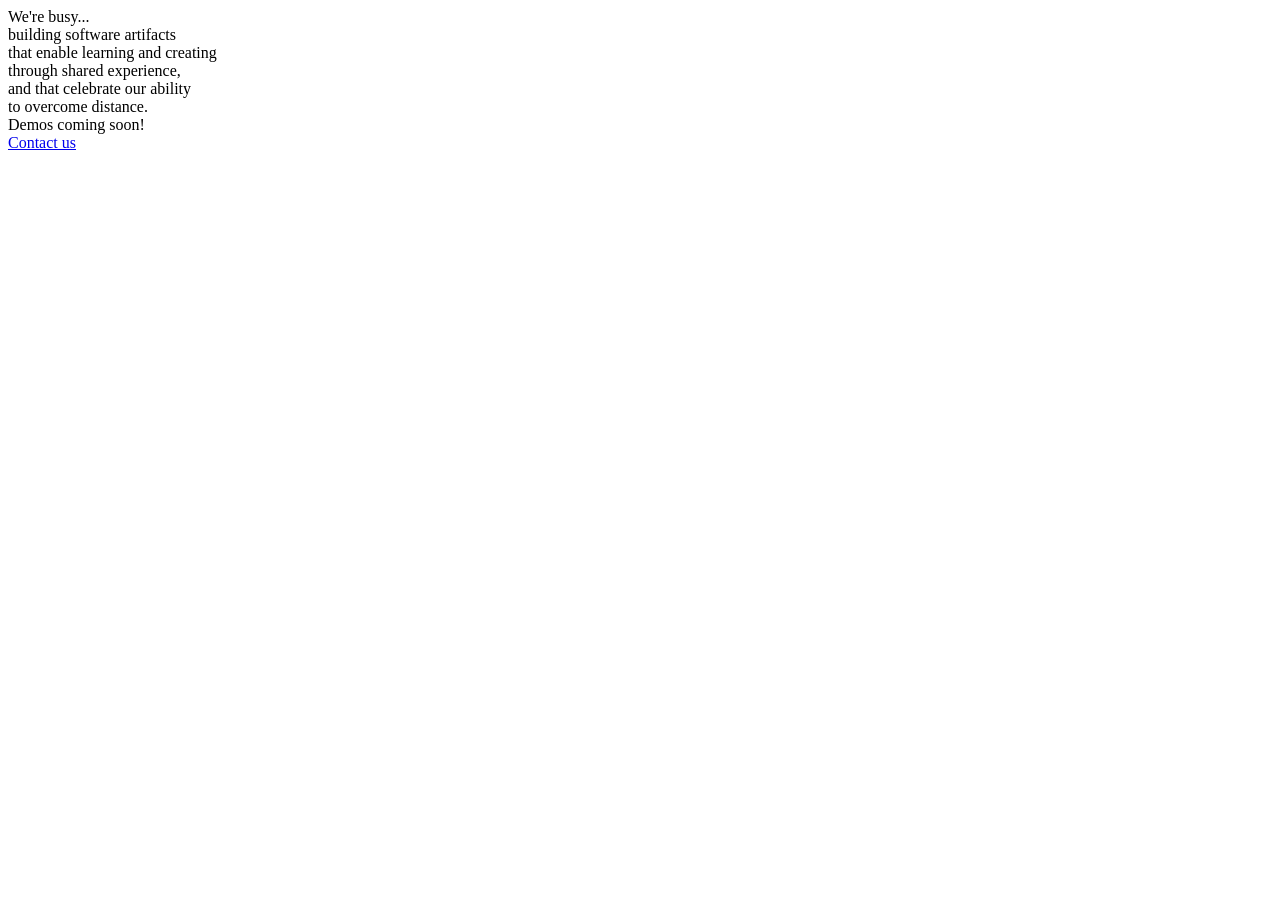
==== static/index.html @ eced4646 "Initial commit." ====
<!doctype html>
<html lang="en">
  <head>
    <title>ech.net</title>
    <meta charset="utf-8" />
    <meta name="viewport" content="width=device-width, initial-scale=1, shrink-to-fit=no">
    <meta name="description" content="">
    <meta name="author" content="">
    <meta name="theme-color" content="#ffffff">
    <meta name="viewport" content="width=device-width,initial-scale=1">
    <meta name="mobile-web-app-capable" content="yes">
    <link rel="icon" href="img/favicon.ico">
    <link rel="apple-touch-icon" sizes="180x180" href="/img/apple-touch-icon.png">
    <link rel="icon" type="image/png" sizes="32x32" href="/img/favicon-32x32.png">
    <link rel="icon" type="image/png" sizes="16x16" href="/img/favicon-16x16.png">
    <link rel="manifest" href="img/site.webmanifest">
    <link rel="shortcut icon" href="img/favicon.ico">
    <link rel="stylesheet" href="https://fonts.googleapis.com/css?family=Alegreya">
    <link rel="stylesheet" href="/css/site.css">
  </head>
  <body>
    <div class="outer">
      <div class="message">
        <div class="cog">We're busy...</div>
        <div class="cog">building software artifacts</div>
        <div class="cog">that enable learning and creating</div>
        <div class="cog">through shared experience,</div>
        <div class="cog">and that celebrate our ability</div>
        <div class="cog">to overcome distance.</div>
      </div>
      <div class="subtext">Demos coming soon!</div>
      <div class="subtext"><a href="https://calendly.com/echmalian/30min">Contact us</a></div>
    </div>
  </body>
</html>
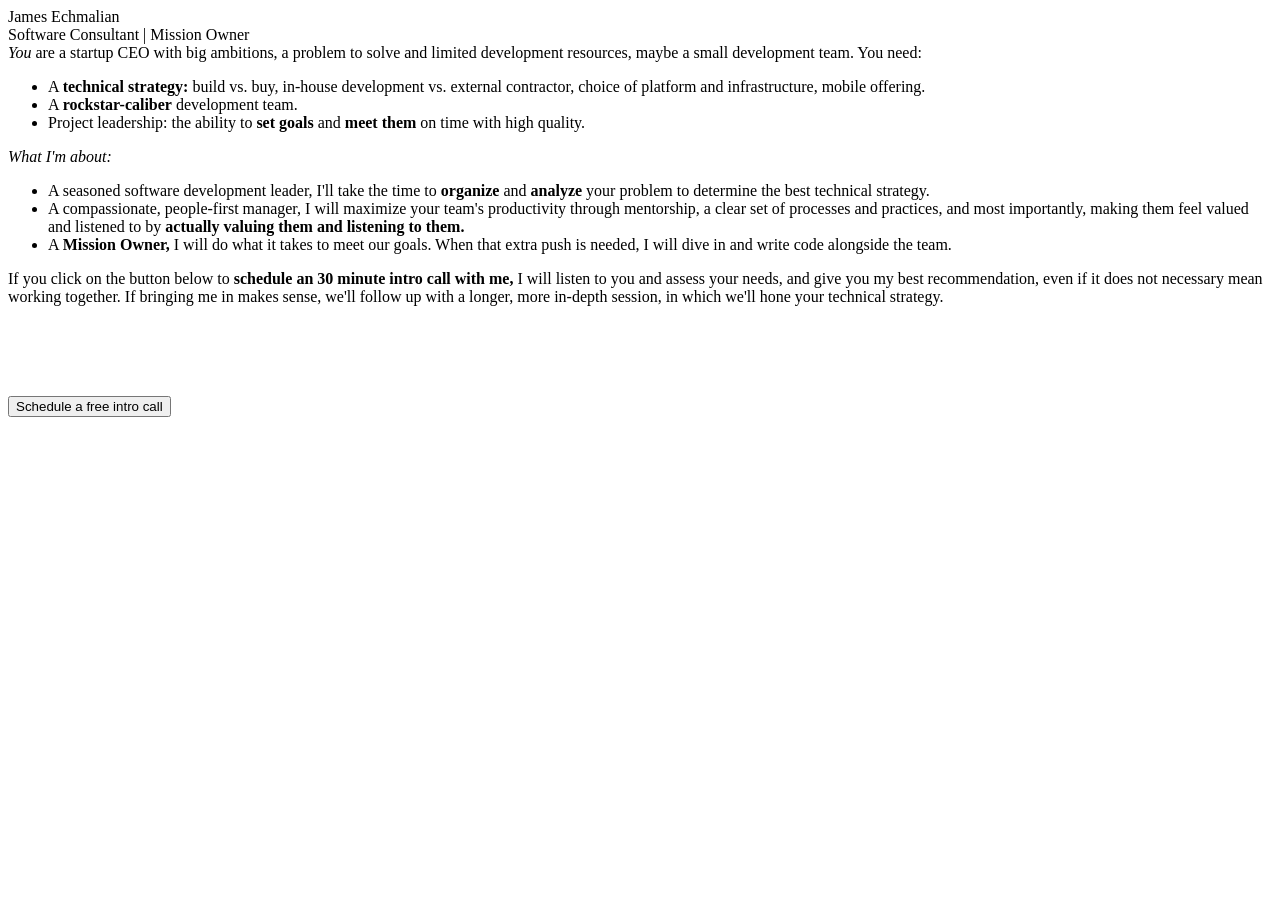
==== commit 394a9452: "Minimal new site design." ====
--- a/static/index.html
+++ b/static/index.html
@@ -1,7 +1,7 @@
 <!doctype html>
 <html lang="en">
   <head>
-    <title>ech.net</title>
+    <title>James Echmalian | Blog</title>
     <meta charset="utf-8" />
     <meta name="viewport" content="width=device-width, initial-scale=1, shrink-to-fit=no">
     <meta name="description" content="">
@@ -15,21 +15,69 @@
     <link rel="icon" type="image/png" sizes="16x16" href="/img/favicon-16x16.png">
     <link rel="manifest" href="img/site.webmanifest">
     <link rel="shortcut icon" href="img/favicon.ico">
-    <link rel="stylesheet" href="https://fonts.googleapis.com/css?family=Alegreya">
+    <link rel="stylesheet" href="https://fonts.googleapis.com/css?family=Alegreya:400,500,700">
+    <link rel="stylesheet" href="https://fonts.googleapis.com/css?family=Sarabun">
     <link rel="stylesheet" href="/css/site.css">
   </head>
   <body>
-    <div class="outer">
-      <div class="message">
-        <div class="cog">We're busy...</div>
-        <div class="cog">building software artifacts</div>
-        <div class="cog">that enable learning and creating</div>
-        <div class="cog">through shared experience,</div>
-        <div class="cog">and that celebrate our ability</div>
-        <div class="cog">to overcome distance.</div>
+    <header id="header">
+      <div class="headline">James Echmalian</div>
+      <div class="subline">Software Consultant | Mission Owner</div>
+    </header>
+    <section>
+      <div>
+        <em>You</em> are a startup CEO with big ambitions, a problem to solve and limited
+        development resources, maybe a small development team.  You need:
       </div>
-      <div class="subtext">Demos coming soon!</div>
-      <div class="subtext"><a href="https://calendly.com/echmalian/30min">Contact us</a></div>
-    </div>
+      <div>
+        <ul>
+          <li>A <b>technical strategy:</b> build vs. buy, in-house development vs.
+            external contractor, choice of platform and infrastructure, mobile offering.</li>
+          <li>A <b>rockstar-caliber</b> development team.</li>
+          <li>Project leadership: the ability to <b>set goals</b> and <b>meet them</b>
+            on time with high quality.</li>
+        </ul>
+      </div>
+      <div>
+        <em>What I'm about:</em>
+      </div>
+      <div>
+        <ul>
+        <li>A seasoned software development leader,
+          I'll take the time to <b>organize</b> and <b>analyze</b> your
+          problem to determine the best technical strategy.</li>
+        <li>A compassionate, people-first manager, I will maximize your team's
+          productivity through mentorship, a clear set of processes and practices, and
+          most importantly, making them feel valued and listened to by <b>actually
+          valuing them and listening to them.</b></li>
+        <li>A <b>Mission Owner,</b> I will do what it takes to meet our goals.  When that 
+          extra push is needed, I will dive in and write code alongside the team.</li>
+        </ul>
+      </div>
+      <div>
+        If you click on the button below to <b>schedule an 30 minute intro call with me,</b>
+        I will listen to you and assess your needs, and give you my best recommendation,
+        even if it does not necessary mean working together.  If bringing me in makes
+        sense, we'll follow up with a longer, more in-depth session, in which we'll hone
+        your technical strategy.
+      </div>
+    </section>
+    <section>
+      <br/> <br/> <br/> <br/> <br/>
+    </section>
+    <footer>
+      <a href="https://calendly.com/echmalian/30min">
+        <button>Schedule a free intro call</button>
+      </a>
+    </footer>
   </body>
+  <script>
+    window.onscroll = function() {
+      var cutoff = 140;
+      var scrolled = document.body.scrollTop > cutoff || document.documentElement.scrollTop > cutoff;
+      var func = scrolled ? "add" : "remove";
+      console.log(cutoff, scrolled, func)
+      document.querySelector("header").classList[func]("minimized");
+    }
+  </script>
 </html>
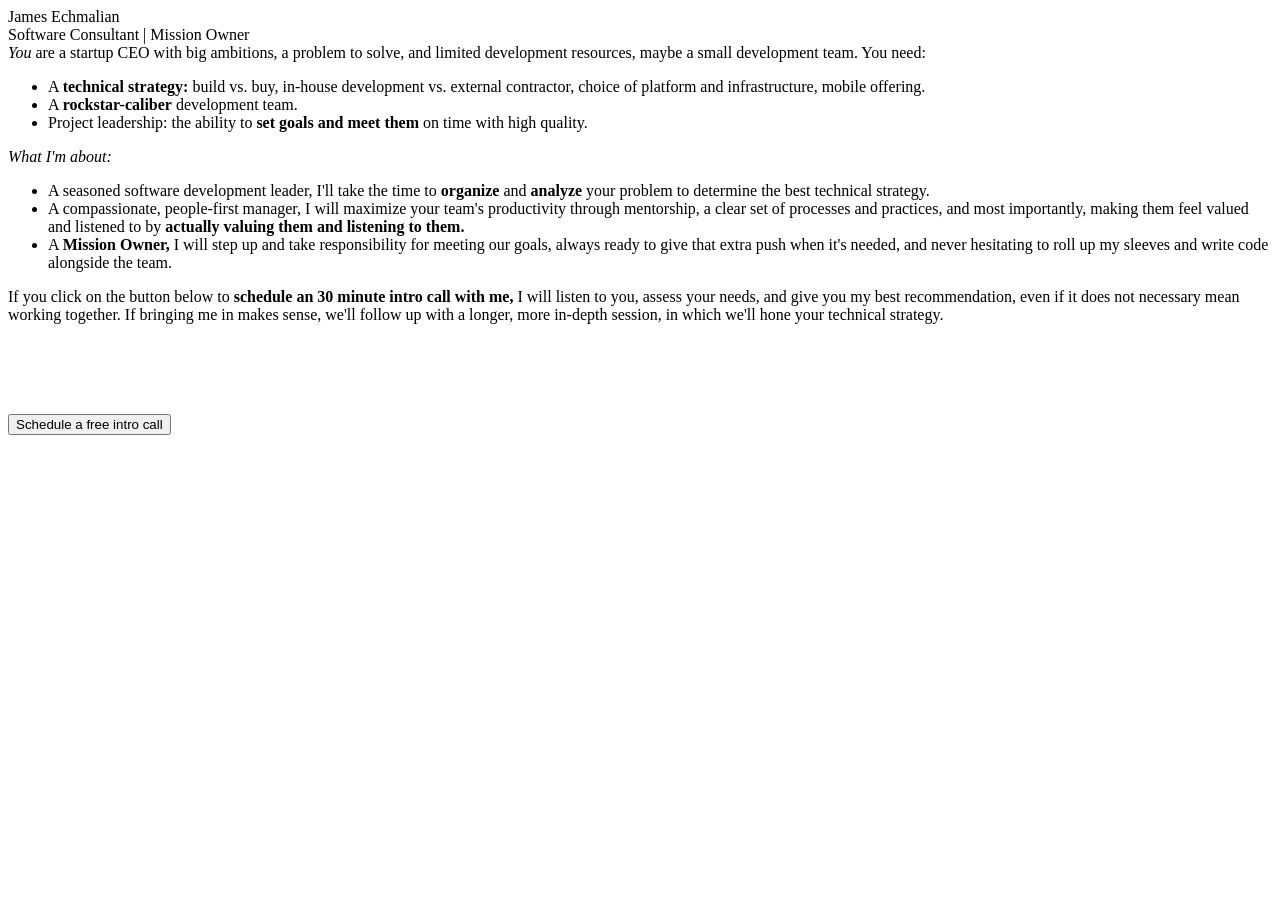
==== commit cc8903be: "v1" ====
--- a/static/index.html
+++ b/static/index.html
@@ -15,7 +15,7 @@
     <link rel="icon" type="image/png" sizes="16x16" href="/img/favicon-16x16.png">
     <link rel="manifest" href="img/site.webmanifest">
     <link rel="shortcut icon" href="img/favicon.ico">
-    <link rel="stylesheet" href="https://fonts.googleapis.com/css?family=Alegreya:400,500,700">
+    <link rel="stylesheet" href="https://fonts.googleapis.com/css?family=Lato:300,400,700">
     <link rel="stylesheet" href="https://fonts.googleapis.com/css?family=Sarabun">
     <link rel="stylesheet" href="/css/site.css">
   </head>
@@ -26,7 +26,7 @@
     </header>
     <section>
       <div>
-        <em>You</em> are a startup CEO with big ambitions, a problem to solve and limited
+        <em>You</em> are a startup CEO with big ambitions, a problem to solve, and limited
         development resources, maybe a small development team.  You need:
       </div>
       <div>
@@ -34,7 +34,7 @@
           <li>A <b>technical strategy:</b> build vs. buy, in-house development vs.
             external contractor, choice of platform and infrastructure, mobile offering.</li>
           <li>A <b>rockstar-caliber</b> development team.</li>
-          <li>Project leadership: the ability to <b>set goals</b> and <b>meet them</b>
+          <li>Project leadership: the ability to <b>set goals and meet them</b>
             on time with high quality.</li>
         </ul>
       </div>
@@ -50,20 +50,21 @@
           productivity through mentorship, a clear set of processes and practices, and
           most importantly, making them feel valued and listened to by <b>actually
           valuing them and listening to them.</b></li>
-        <li>A <b>Mission Owner,</b> I will do what it takes to meet our goals.  When that 
-          extra push is needed, I will dive in and write code alongside the team.</li>
+        <li>A <b>Mission Owner,</b> I will step up and take responsibility for meeting
+          our goals, always ready to give that extra push when it's needed, and never
+          hesitating to roll up my sleeves and write code alongside the team.</li>
         </ul>
       </div>
       <div>
         If you click on the button below to <b>schedule an 30 minute intro call with me,</b>
-        I will listen to you and assess your needs, and give you my best recommendation,
+        I will listen to you, assess your needs, and give you my best recommendation,
         even if it does not necessary mean working together.  If bringing me in makes
         sense, we'll follow up with a longer, more in-depth session, in which we'll hone
         your technical strategy.
       </div>
     </section>
     <section>
-      <br/> <br/> <br/> <br/> <br/>
+      <br/><br/><br/><br/><br/>
     </section>
     <footer>
       <a href="https://calendly.com/echmalian/30min">
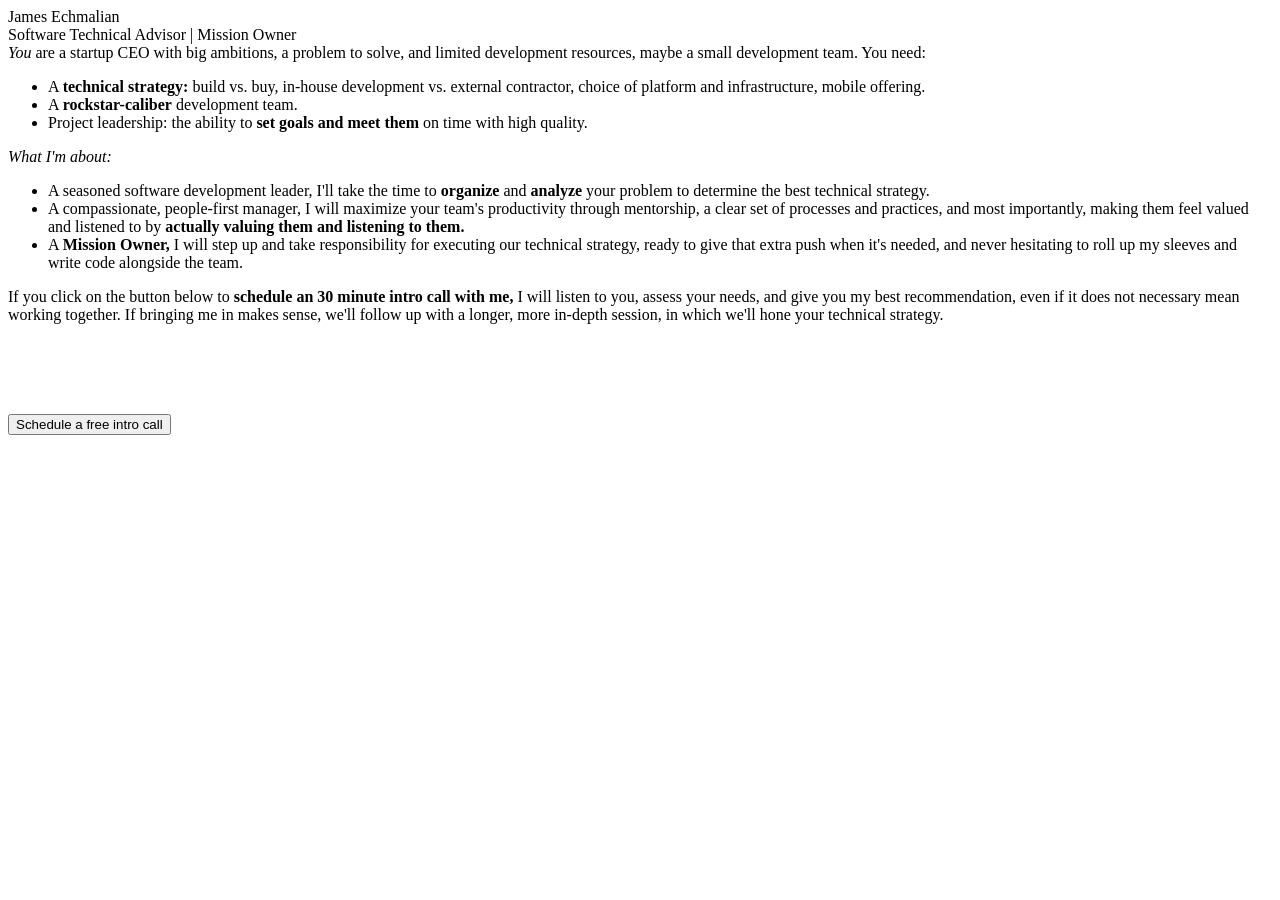
==== commit af19efa2: "Text tweaks" ====
--- a/static/index.html
+++ b/static/index.html
@@ -22,7 +22,7 @@
   <body>
     <header id="header">
       <div class="headline">James Echmalian</div>
-      <div class="subline">Software Consultant | Mission Owner</div>
+      <div class="subline">Software Technical Advisor | Mission Owner</div>
     </header>
     <section>
       <div>
@@ -50,8 +50,8 @@
           productivity through mentorship, a clear set of processes and practices, and
           most importantly, making them feel valued and listened to by <b>actually
           valuing them and listening to them.</b></li>
-        <li>A <b>Mission Owner,</b> I will step up and take responsibility for meeting
-          our goals, always ready to give that extra push when it's needed, and never
+        <li>A <b>Mission Owner,</b> I will step up and take responsibility for executing
+          our technical strategy, ready to give that extra push when it's needed, and never
           hesitating to roll up my sleeves and write code alongside the team.</li>
         </ul>
       </div>
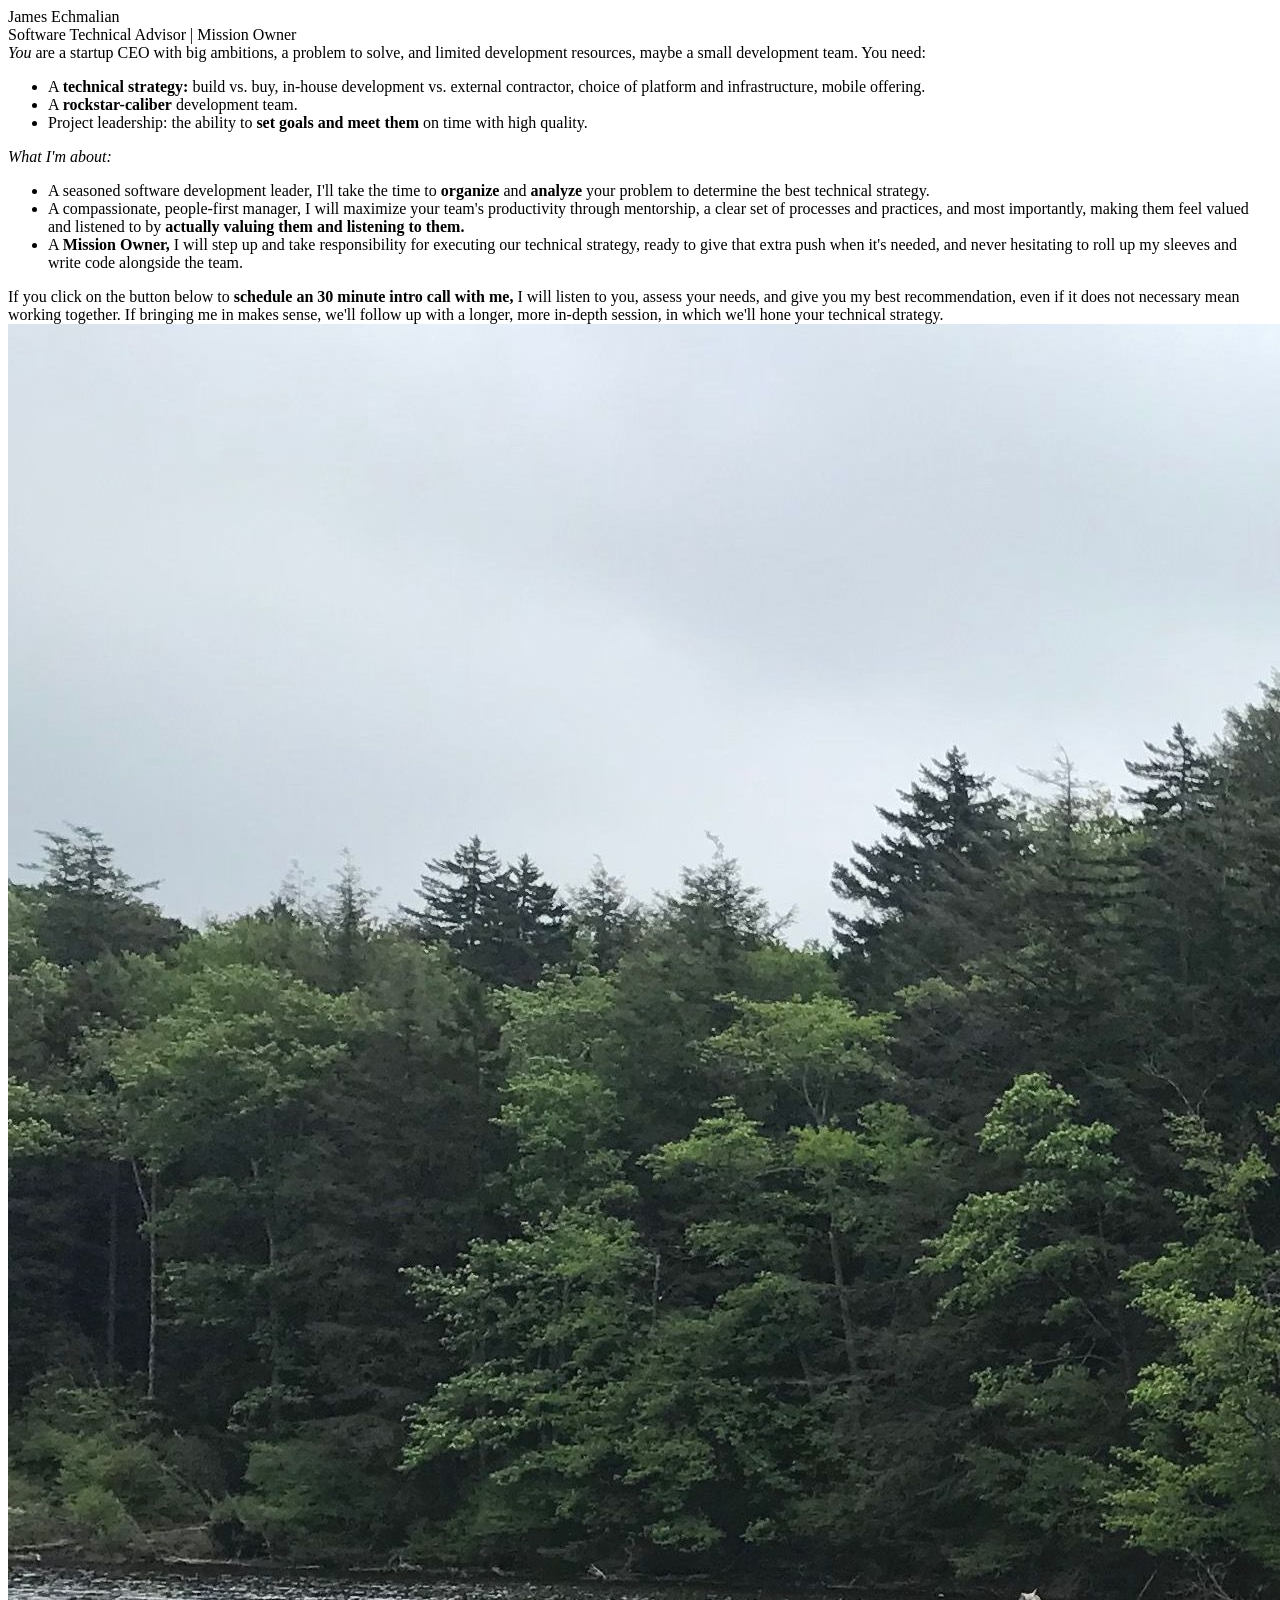
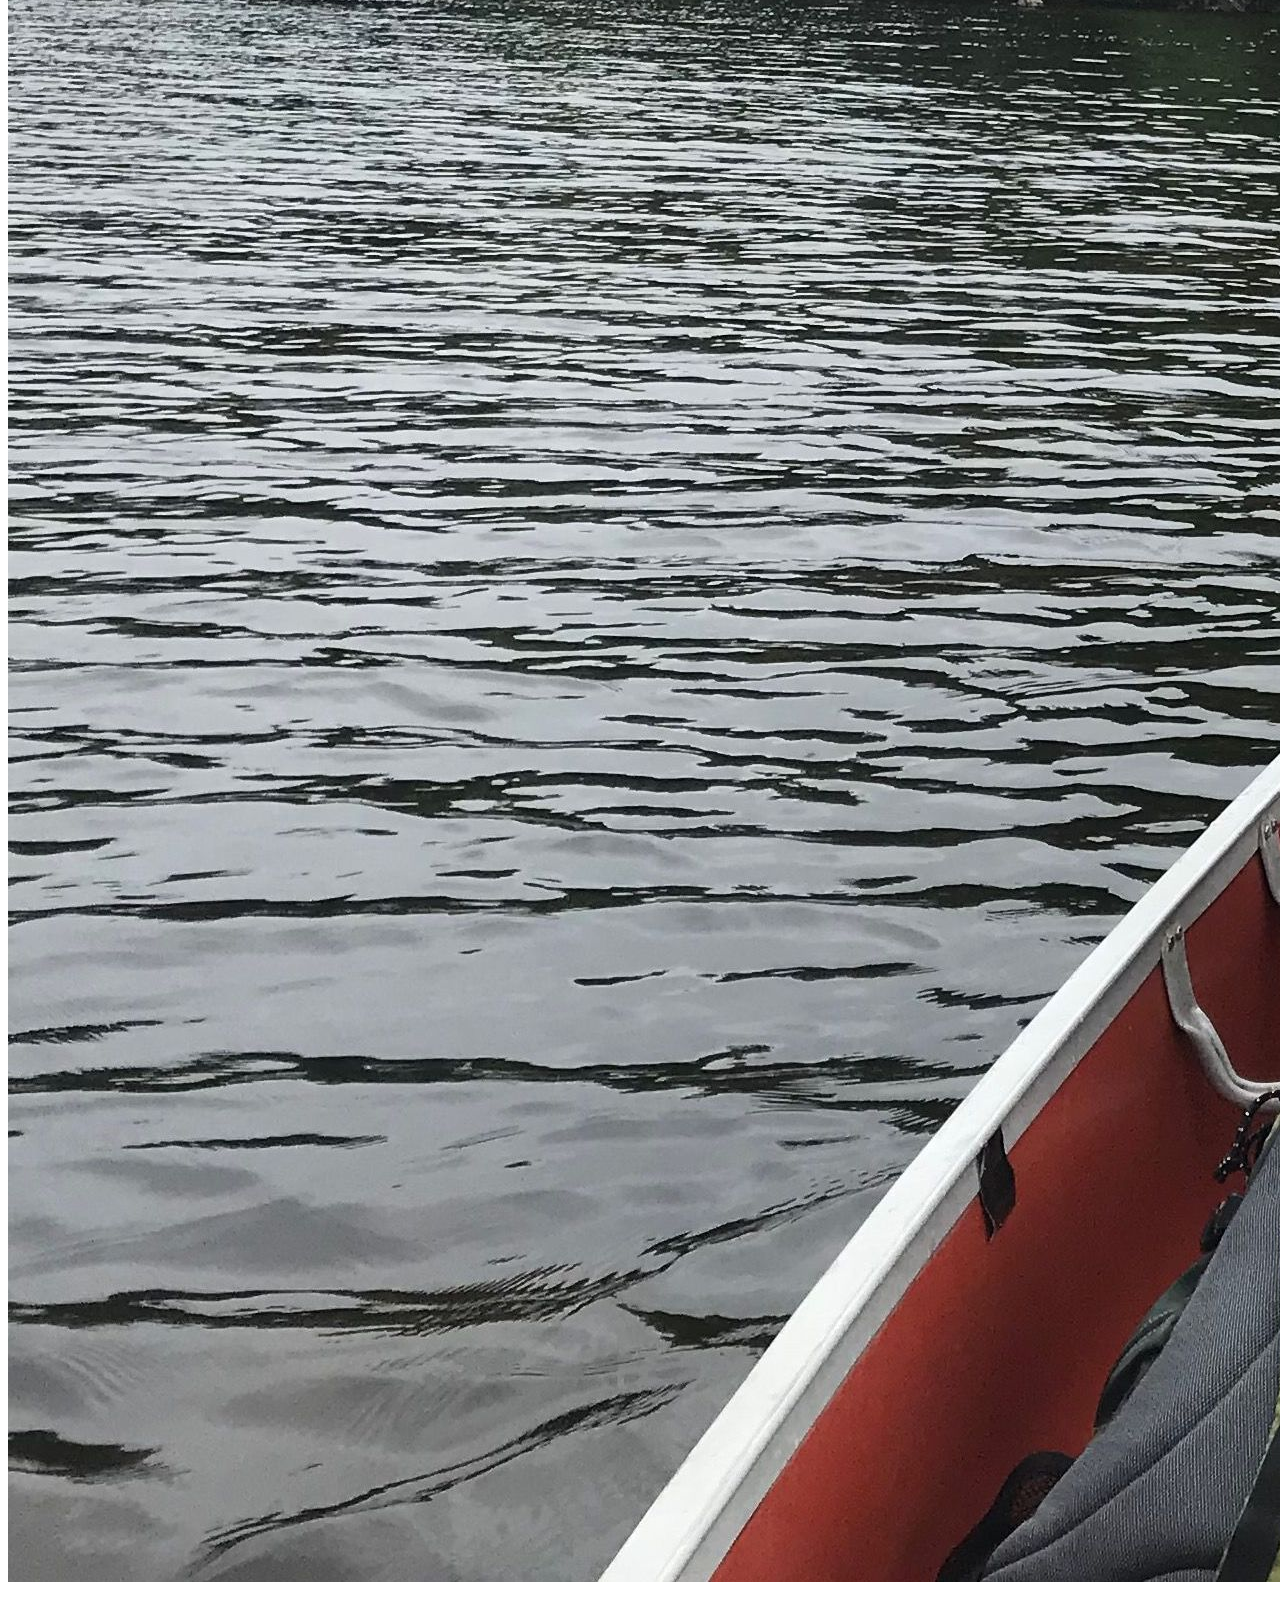
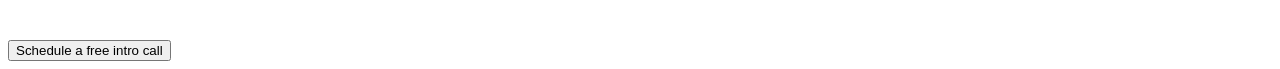
==== commit 170d762c: "Add portrait image, use sync to deploy." ====
--- a/static/index.html
+++ b/static/index.html
@@ -64,7 +64,10 @@
       </div>
     </section>
     <section>
-      <br/><br/><br/><br/><br/>
+      <img src="img/me.jpg" />
+    </section>
+    <section>
+      <br/><br/><br/>
     </section>
     <footer>
       <a href="https://calendly.com/echmalian/30min">
